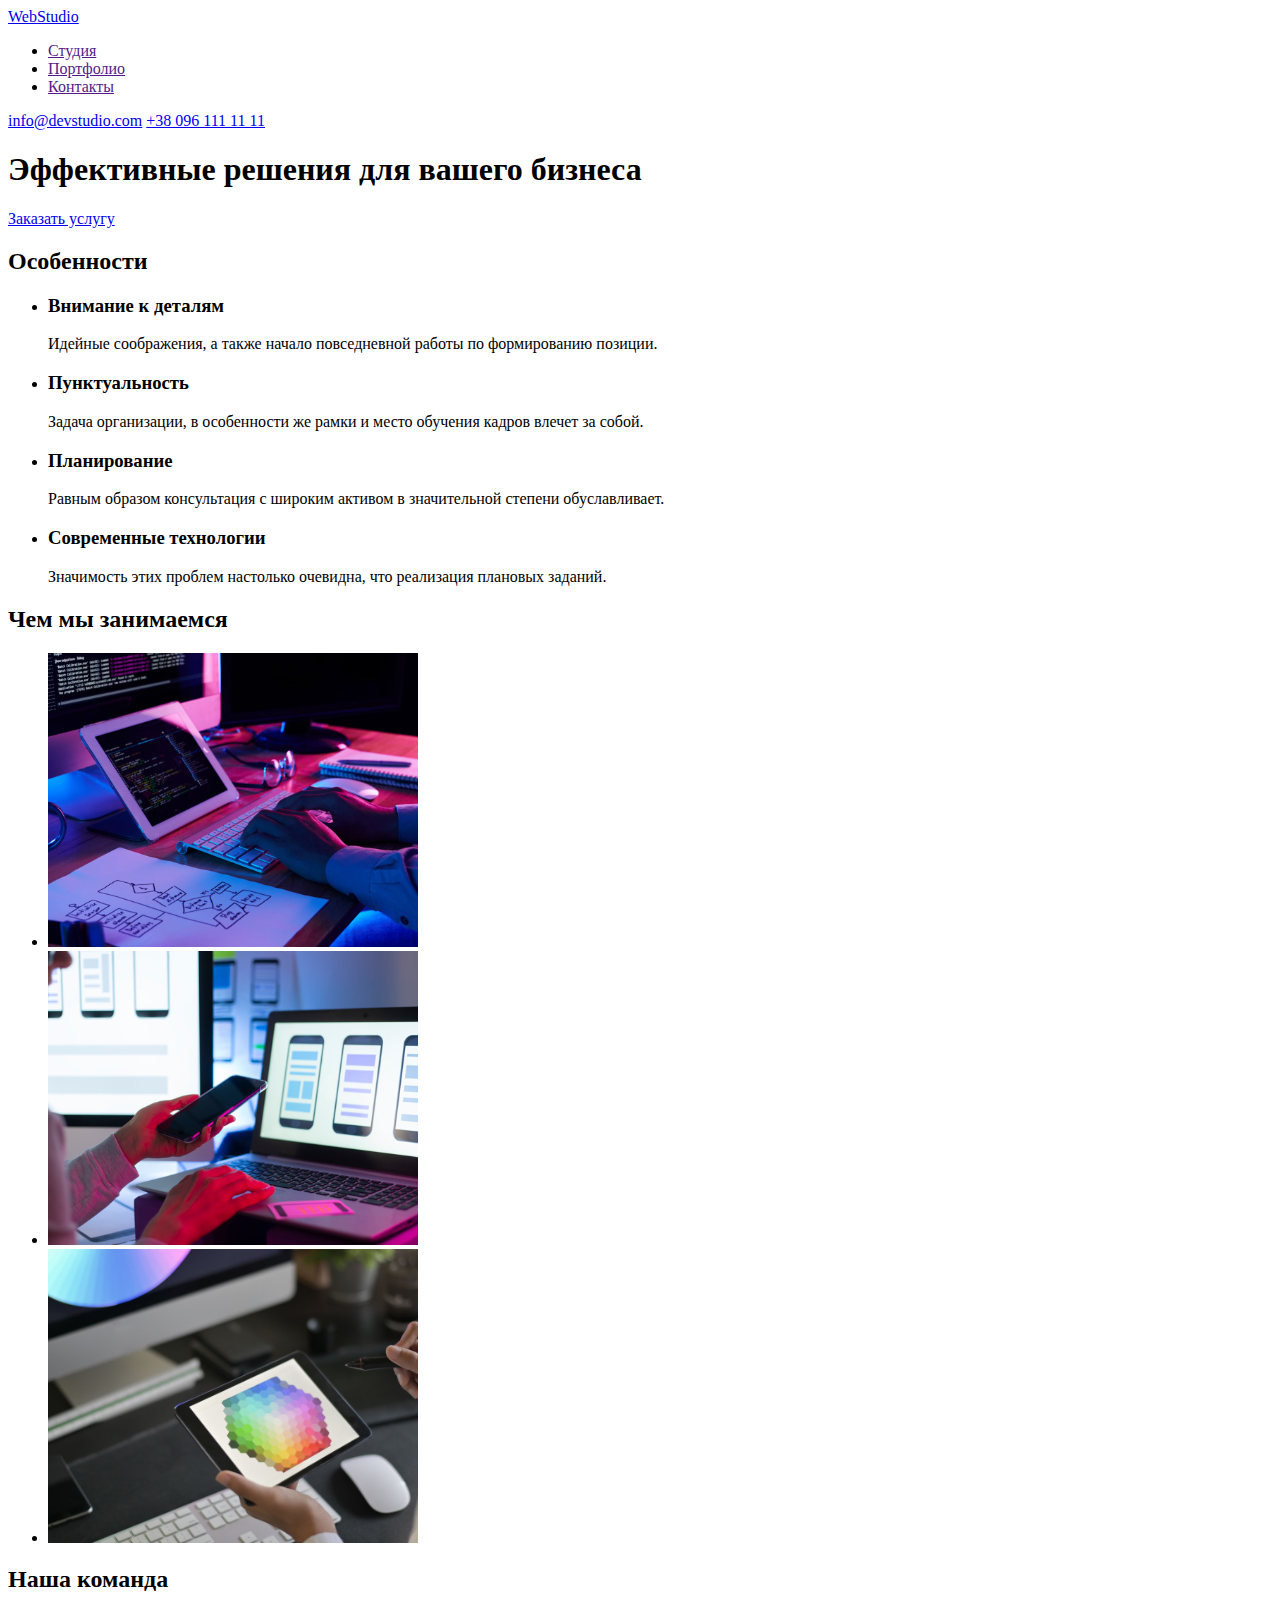
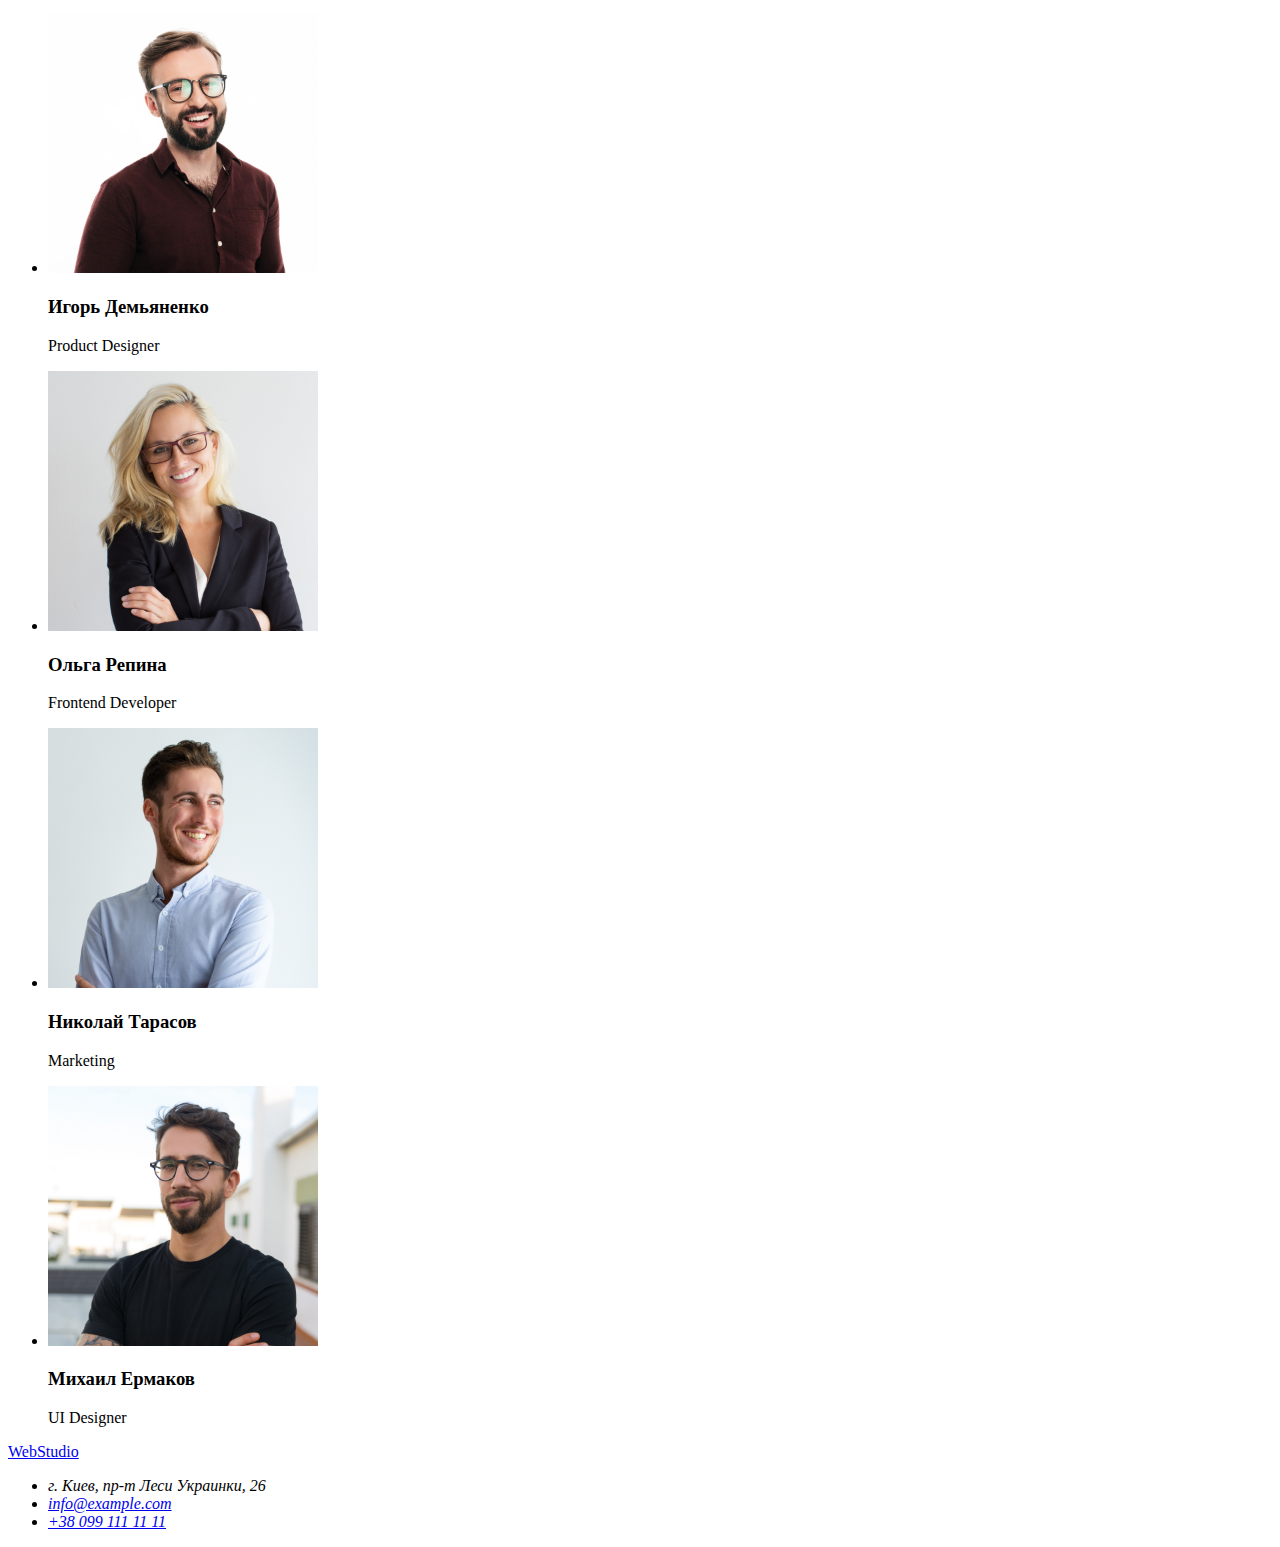
==== index.html @ 7b0f8f43 "клонирует репозиторий с дз1" ====
<!DOCTYPE html>
<html lang="ru">
  <head>
    <meta charset="UTF-8" />
    <meta name="viewport" content="width=device-width, initial-scale=1.0" />
    <title>Document</title>
  </head>
  <body>
    <!--header-->
    <header>
      <a href="/">WebStudio</a>
      <nav>
        <ul>
          <li><a href="">Студия</a></li>
          <li><a href="">Портфолио</a></li>
          <li><a href="">Контакты</a></li>
        </ul>
      </nav>
      <a href="mailto:info@devstudio.com">info@devstudio.com</a>
      <a href="tel:+380961111111">+38 096 111 11 11</a>
    </header>
    <main>
      <!--Hero-->
      <section>
        <h1>Эффективные решения для вашего бизнеса</h1>
        <a href=" ">Заказать услугу</a>
      </section>
      <!--features-->
      <section>
        <h2>Особенности</h2>
        <ul>
          <li>
            <h3>Внимание к деталям</h3>
            <p>
              Идейные соображения, а также начало повседневной работы по
              формированию позиции.
            </p>
          </li>
          <li>
            <h3>Пунктуальность</h3>
            <p>
              Задача организации, в особенности же рамки и место обучения кадров
              влечет за собой.
            </p>
          </li>
          <li>
            <h3>Планирование</h3>
            <p>
              Равным образом консультация с широким активом в значительной
              степени обуславливает.
            </p>
          </li>
          <li>
            <h3>Современные технологии</h3>
            <p>
              Значимость этих проблем настолько очевидна, что реализация
              плановых заданий.
            </p>
          </li>
        </ul>
      </section>
      <!--employment-->
      <section>
        <h2>Чем мы занимаемся</h2>
        <ul>
          <li>
            <img
              src="./img/employment/img1.svg"
              alt="фото как человек
            програмирует"
              width="370"
            />
          </li>
          <li>
            <img
              src="./img/employment/img2.svg"
              alt="фото как человек делает
            дизайн програмы на телефон"
              width="370"
            />
          </li>
          <li>
            <img
              src="./img/employment/img3.svg"
              alt="фото как человет выбирает
            цветовую палитру"
              width="370"
            />
          </li>
        </ul>
      </section>
      <!--Our team-->
      <section>
        <h2>Наша команда</h2>
        <ul>
          <li>
            <img
              src="./img/our_team/Игорь_Демьяненко.jpg"
              alt="на фото Игорь Демьяненко"
              width="270"
            />
            <h3>Игорь Демьяненко</h3>
            <p>Product Designer</p>
          </li>
          <li>
            <img
              src="./img/our_team/Ольга_Репина.jpg"
              alt="на фото Ольга Репина"
              width="270"
            />
            <h3>Ольга Репина</h3>
            <p>Frontend Developer</p>
          </li>
          <li>
            <img
              src="./img/our_team/Николай_Тарасов.jpg"
              alt="на фото Николай Тарасов"
              width="270"
            />
            <h3>Николай Тарасов</h3>
            <p>Marketing</p>
          </li>
          <li>
            <img
              src="./img/our_team/Михаил_Ермаков.jpg"
              alt="на фото Михаил Ермаков"
              width="270"
            />
            <h3>Михаил Ермаков</h3>
            <p>UI Designer</p>
          </li>
        </ul>
      </section>
    </main>
    <!--footer-->
    <footer>
      <a href="/">WebStudio</a>
      <address>
        <ul>
          <li>г. Киев, пр-т Леси Украинки, 26</li>
          <li><a href="mailto:info@example.com">info@example.com</a></li>
          <li><a href="tel:+380991111111">+38 099 111 11 11</a></li>
        </ul>
      </address>
    </footer>
  </body>
</html>
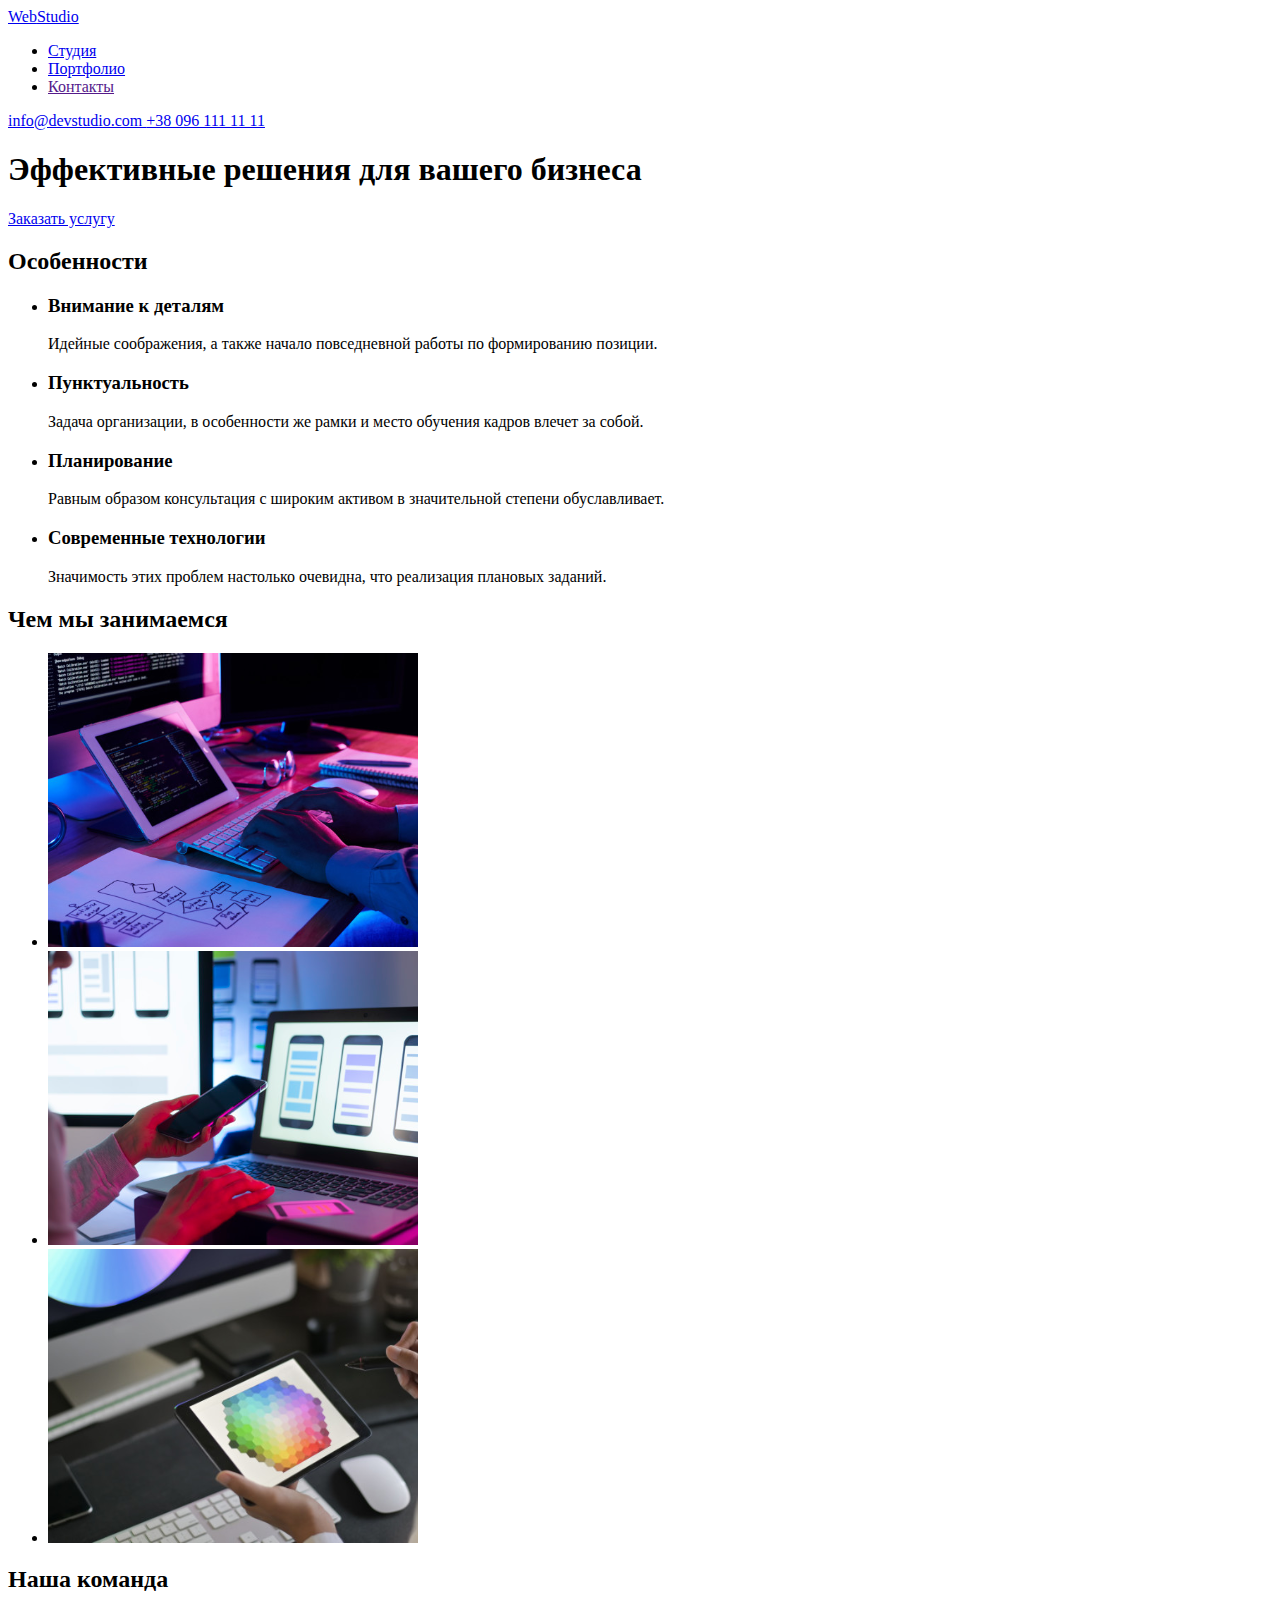
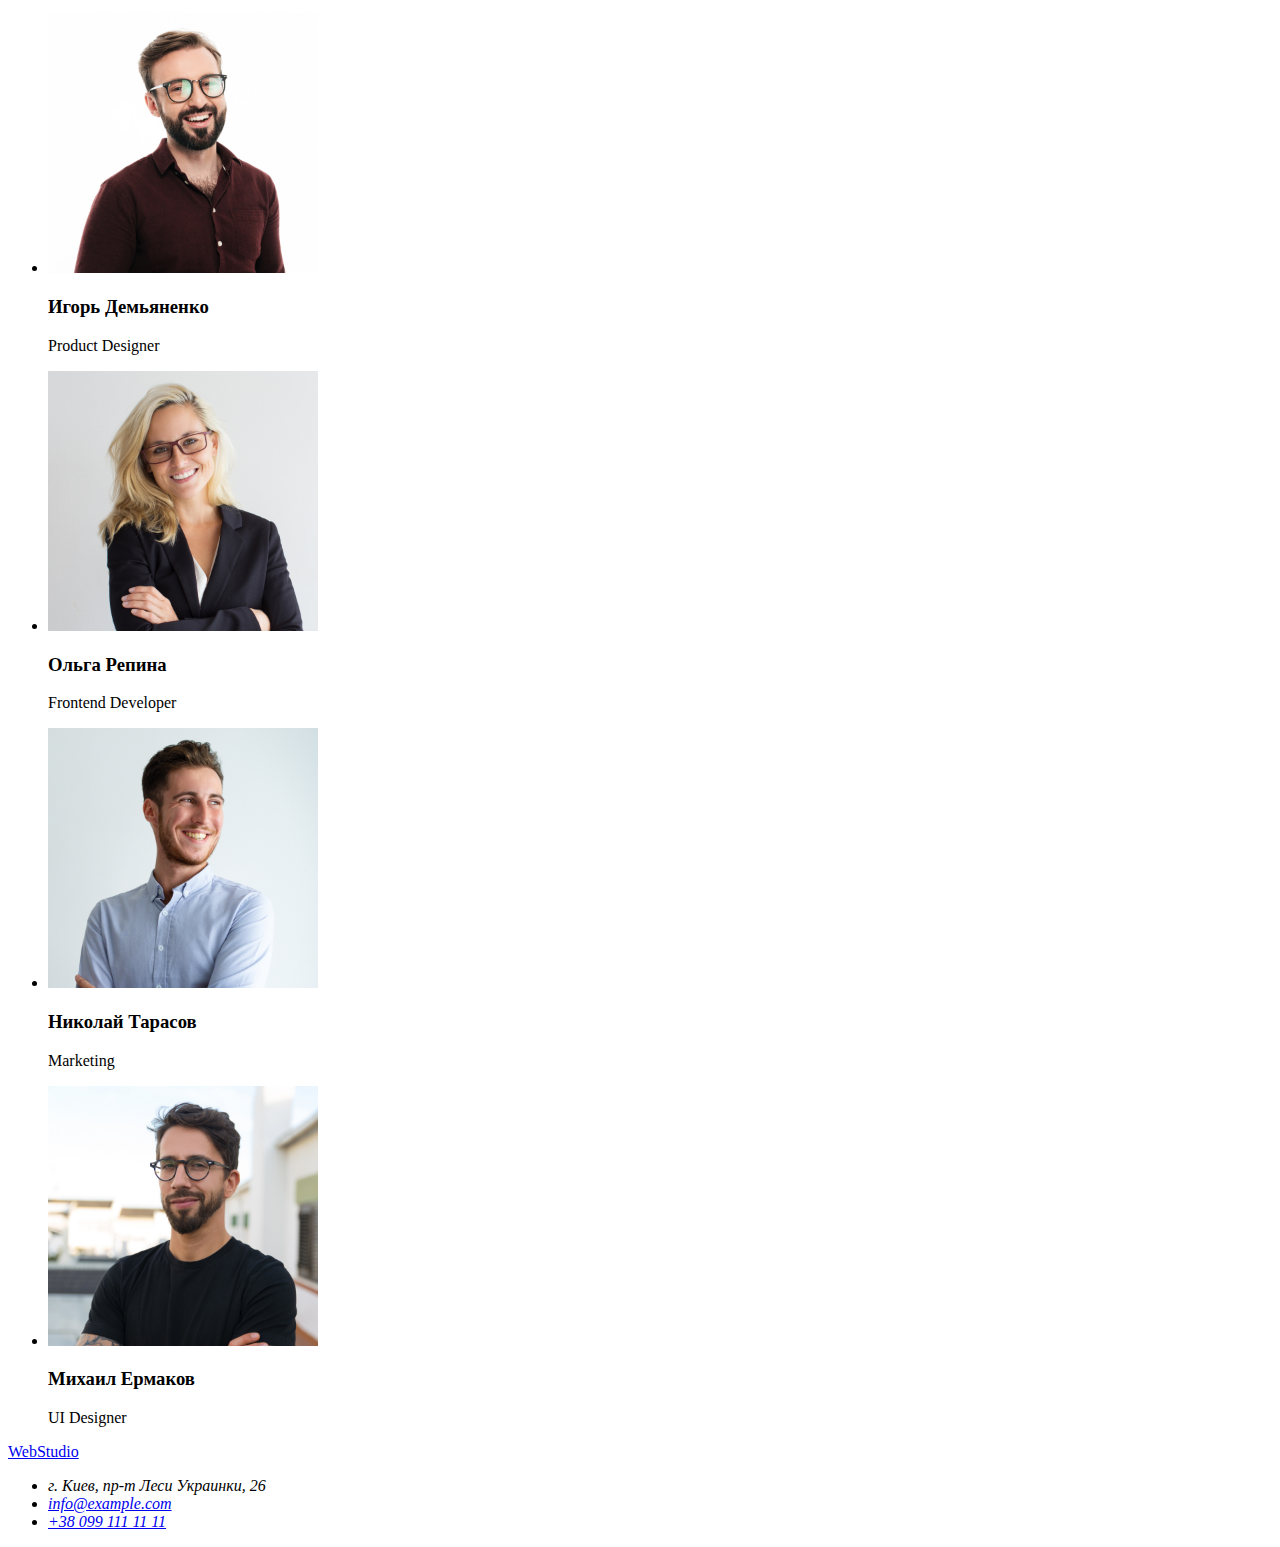
==== commit d8d569f9: "изменения в файле студии" ====
--- a/index.html
+++ b/index.html
@@ -4,26 +4,33 @@
     <meta charset="UTF-8" />
     <meta name="viewport" content="width=device-width, initial-scale=1.0" />
     <title>Document</title>
+    <link rel="stylesheet" href="./css/style.css" />
   </head>
   <body>
     <!--header-->
     <header>
-      <a href="/">WebStudio</a>
+      <a class="logo" href="./index.html">
+        <span class="first">Web</span><span class="second">Studio</span>
+      </a>
       <nav>
-        <ul>
-          <li><a href="">Студия</a></li>
-          <li><a href="">Портфолио</a></li>
-          <li><a href="">Контакты</a></li>
+        <ul class="site-nav list">
+          <li><a class="link current" href="./index.html">Студия</a></li>
+          <li><a class="link" href="./portfolio.html">Портфолио</a></li>
+          <li><a class="link" href="">Контакты</a></li>
         </ul>
       </nav>
-      <a href="mailto:info@devstudio.com">info@devstudio.com</a>
-      <a href="tel:+380961111111">+38 096 111 11 11</a>
+      <a class="address-head" href="mailto:info@devstudio.com">
+        info@devstudio.com
+      </a>
+      <a class="address-head" href="tel:+380961111111">
+        +38 096 111 11 11
+      </a>
     </header>
     <main>
       <!--Hero-->
       <section>
-        <h1>Эффективные решения для вашего бизнеса</h1>
-        <a href=" ">Заказать услугу</a>
+        <h1 class="hero">Эффективные решения для вашего бизнеса</h1>
+        <a class="button" href=" ">Заказать услугу</a>
       </section>
       <!--features-->
       <section>
@@ -134,12 +141,22 @@
     </main>
     <!--footer-->
     <footer>
-      <a href="/">WebStudio</a>
+      <a class="logo" href="./index.html">
+        <span class="first">Web</span><span class="second">Studio</span>
+      </a>
       <address>
         <ul>
-          <li>г. Киев, пр-т Леси Украинки, 26</li>
-          <li><a href="mailto:info@example.com">info@example.com</a></li>
-          <li><a href="tel:+380991111111">+38 099 111 11 11</a></li>
+          <li class="address">г. Киев, пр-т Леси Украинки, 26</li>
+          <li>
+            <a class="address-foot" href="mailto:info@example.com">
+              info@example.com
+            </a>
+          </li>
+          <li>
+            <a class="address-foot" href="tel:+380991111111">
+              +38 099 111 11 11
+            </a>
+          </li>
         </ul>
       </address>
     </footer>
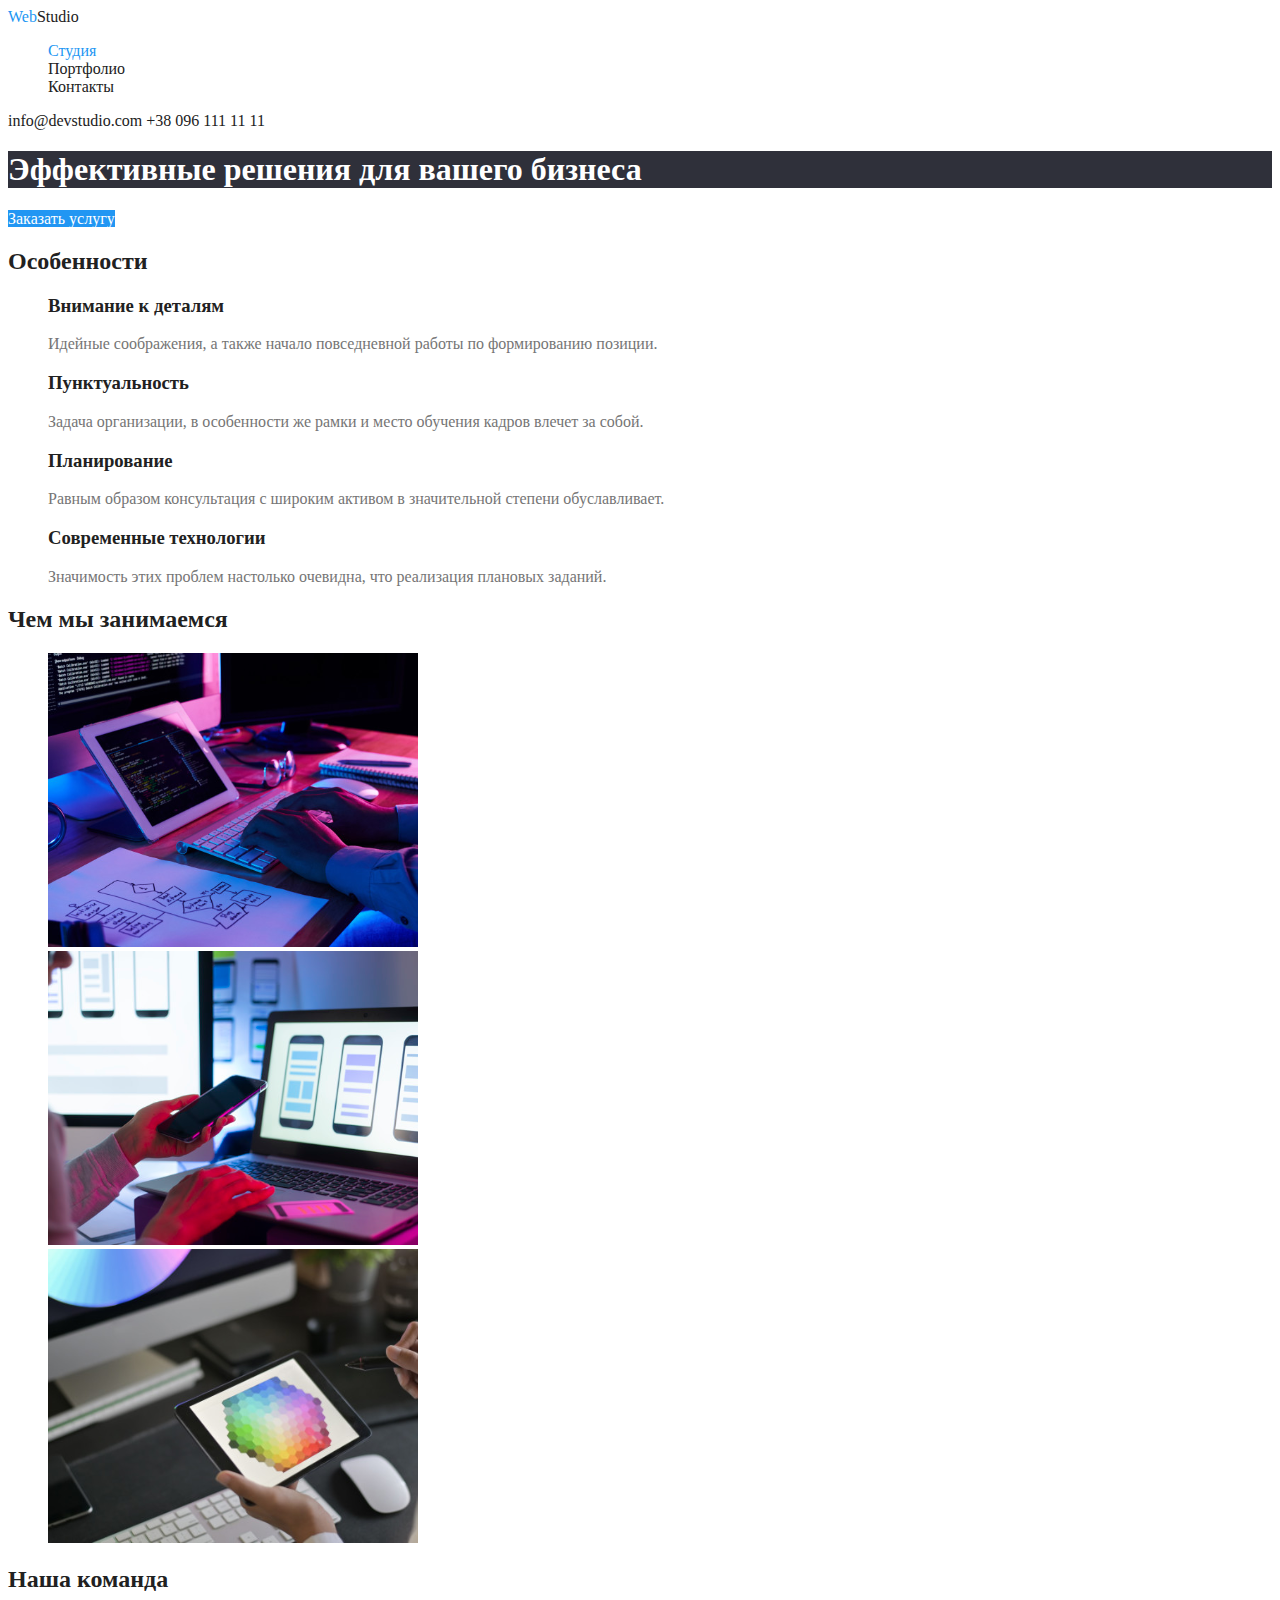
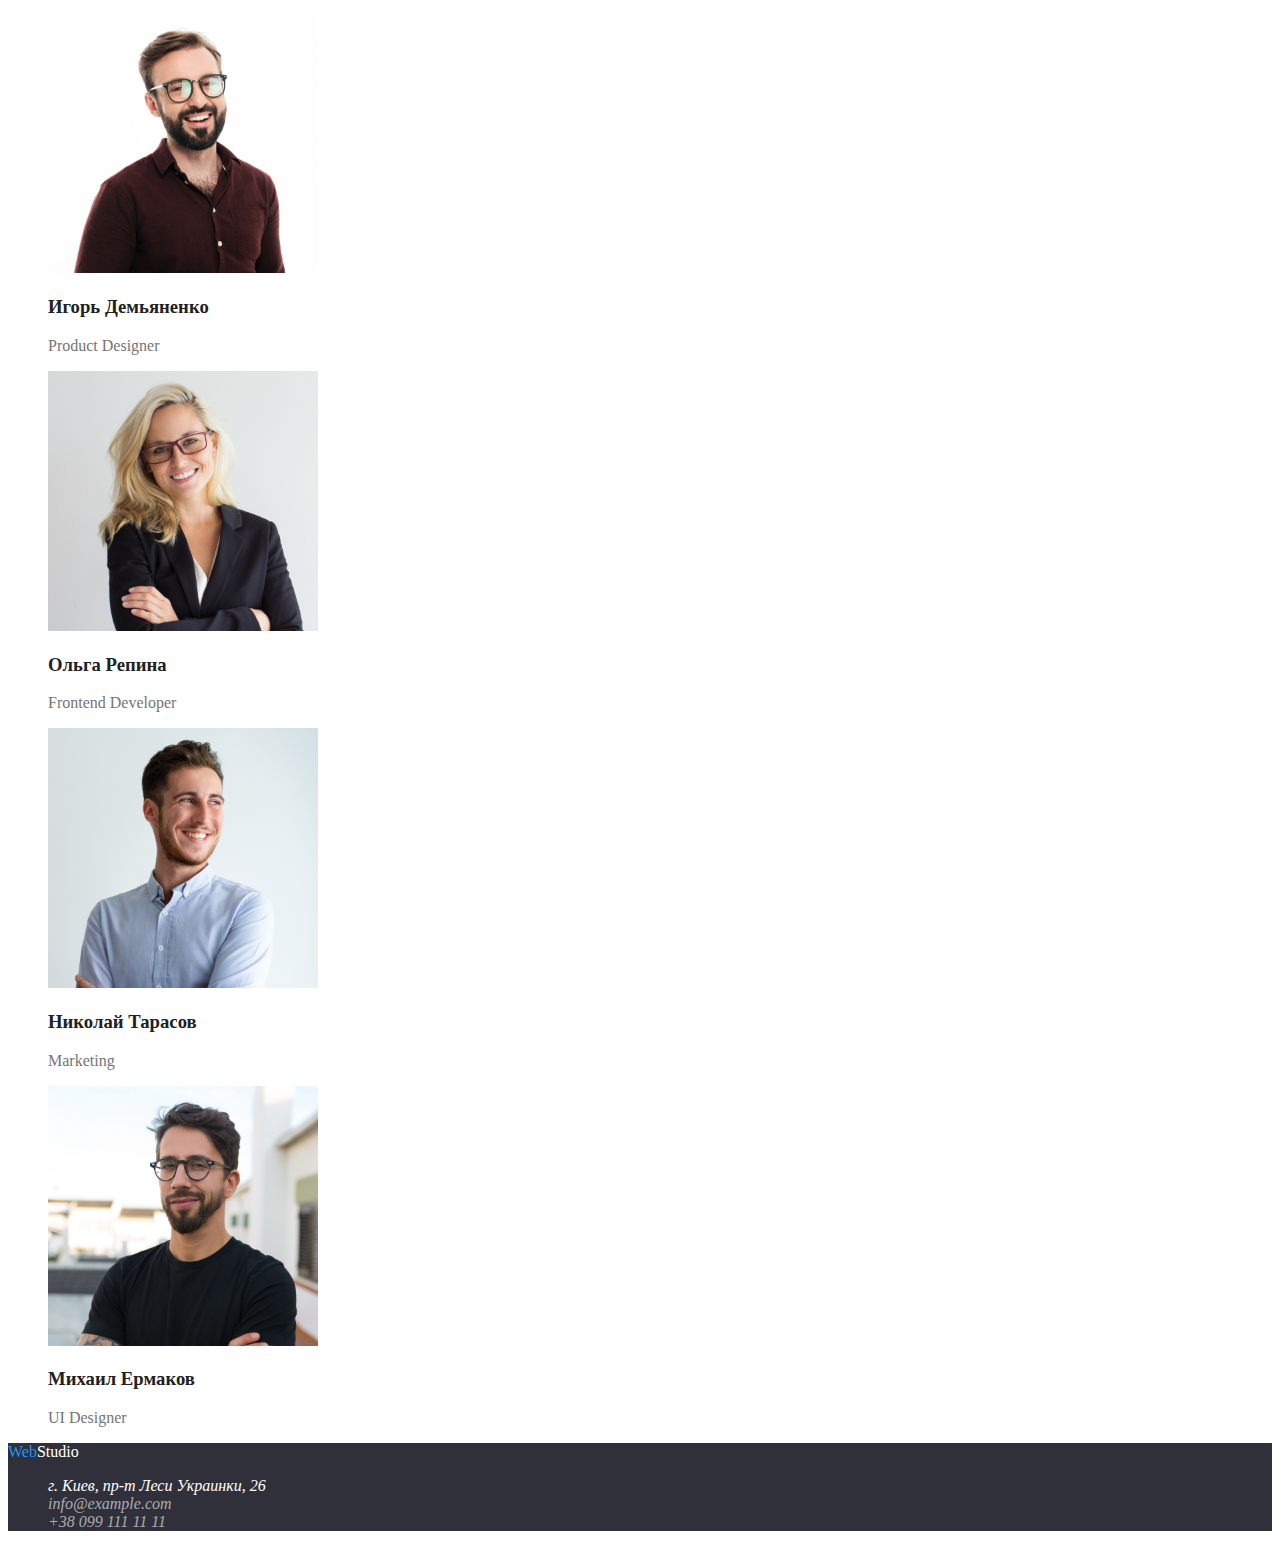
==== commit 56850061: "виправлення помилок" ====
--- a/index.html
+++ b/index.html
@@ -4,19 +4,36 @@
     <meta charset="UTF-8" />
     <meta name="viewport" content="width=device-width, initial-scale=1.0" />
     <title>Document</title>
+    <link
+      href="https://fonts.googleapis.com/css2?family=Raleway:wght@700&family=Roboto:wght@400;500;700;900&display=swap"
+      rel="stylesheet"
+    />
     <link rel="stylesheet" href="./css/style.css" />
   </head>
   <body>
     <!--header-->
     <header>
       <a class="logo" href="./index.html">
-        <span class="first">Web</span><span class="second">Studio</span>
+        <span class="logo-first">Web</span
+        ><span class="logo-second">Studio</span>
       </a>
       <nav>
         <ul class="site-nav list">
-          <li><a class="link current" href="./index.html">Студия</a></li>
-          <li><a class="link" href="./portfolio.html">Портфолио</a></li>
-          <li><a class="link" href="">Контакты</a></li>
+          <li>
+            <a class="site-nav-link current" href="./index.html">
+              Студия
+            </a>
+          </li>
+          <li>
+            <a class="site-nav-link" href="./portfolio.html">
+              Портфолио
+            </a>
+          </li>
+          <li>
+            <a class="site-nav-link" href="">
+              Контакты
+            </a>
+          </li>
         </ul>
       </nav>
       <a class="address-head" href="mailto:info@devstudio.com">
@@ -35,7 +52,7 @@
       <!--features-->
       <section>
         <h2>Особенности</h2>
-        <ul>
+        <ul class="list">
           <li>
             <h3>Внимание к деталям</h3>
             <p>
@@ -69,7 +86,7 @@
       <!--employment-->
       <section>
         <h2>Чем мы занимаемся</h2>
-        <ul>
+        <ul class="list">
           <li>
             <img
               src="./img/employment/img1.svg"
@@ -99,7 +116,7 @@
       <!--Our team-->
       <section>
         <h2>Наша команда</h2>
-        <ul>
+        <ul class="list">
           <li>
             <img
               src="./img/our_team/Игорь_Демьяненко.jpg"
@@ -142,10 +159,11 @@
     <!--footer-->
     <footer>
       <a class="logo" href="./index.html">
-        <span class="first">Web</span><span class="second">Studio</span>
+        <span class="logo-first">Web</span
+        ><span class="logo-third">Studio</span>
       </a>
       <address>
-        <ul>
+        <ul class="list">
           <li class="address">г. Киев, пр-т Леси Украинки, 26</li>
           <li>
             <a class="address-foot" href="mailto:info@example.com">
--- a/css/style.css
+++ b/css/style.css
@@ -0,0 +1,96 @@
+/* full site */
+/* Колір основного тексту #757575 */
+/* Колір вторинного тексту #212121 */
+/* білий #FFFFFF */
+/* акцент #2196F3 */
+/* вторинний фон #2F303A */
+/* третинний фон #F5F4FA */
+/* футер rgba(255, 255, 255, 0.6) */
+
+:root {
+  --primary-text-color: #757575;
+  --title-text-color: #212121;
+  --accent-color: #2196f3;
+  --primary-white-color: #ffffff;
+  --additional-color: rgba(255, 255, 255, 0.6);
+  --second-background: #2f303a;
+  --additional-background: #f5f4fa;
+}
+
+body {
+  background-color: var(--primary-white-color);
+  color: var(--primary-text-color);
+}
+
+a {
+  text-decoration: none;
+}
+.list {
+  list-style: none;
+}
+/* header */
+.logo .logo-first {
+  color: var(--accent-color);
+}
+
+.logo .logo-second {
+  color: var(--title-text-color);
+}
+.logo .logo-third {
+  color: var(--primary-white-color);
+}
+.site-nav .site-nav-link {
+  color: var(--title-text-color);
+}
+.site-nav .site-nav-link:hover,
+.site-nav .site-nav-link:focus {
+  color: var(--accent-color);
+}
+.site-nav .site-nav-link.current {
+  color: var(--accent-color);
+}
+.address-head {
+  color: var(--title-text-color);
+}
+.address-head:hover,
+.address-head:focus {
+  color: var(--accent-color);
+}
+
+.hero {
+  color: var(--primary-white-color);
+  background-color: var(--second-background);
+}
+.button {
+  color: var(--primary-white-color);
+  background-color: var(--accent-color);
+}
+h2 {
+  color: var(--title-text-color);
+}
+h3 {
+  color: var(--title-text-color);
+}
+
+.address {
+  color: var(--primary-white-color);
+}
+.address-foot {
+  color: var(--additional-color);
+}
+.title {
+  color: var(--title-text-color);
+}
+.items .projects {
+  color: var(--title-text-color);
+  background-color: var(--additional-background);
+}
+.items .projects:hover,
+.items .projects:focus {
+  color: var(--primary-white-color);
+  background-color: var(--accent-color);
+}
+
+footer {
+  background-color: var(--second-background);
+}
